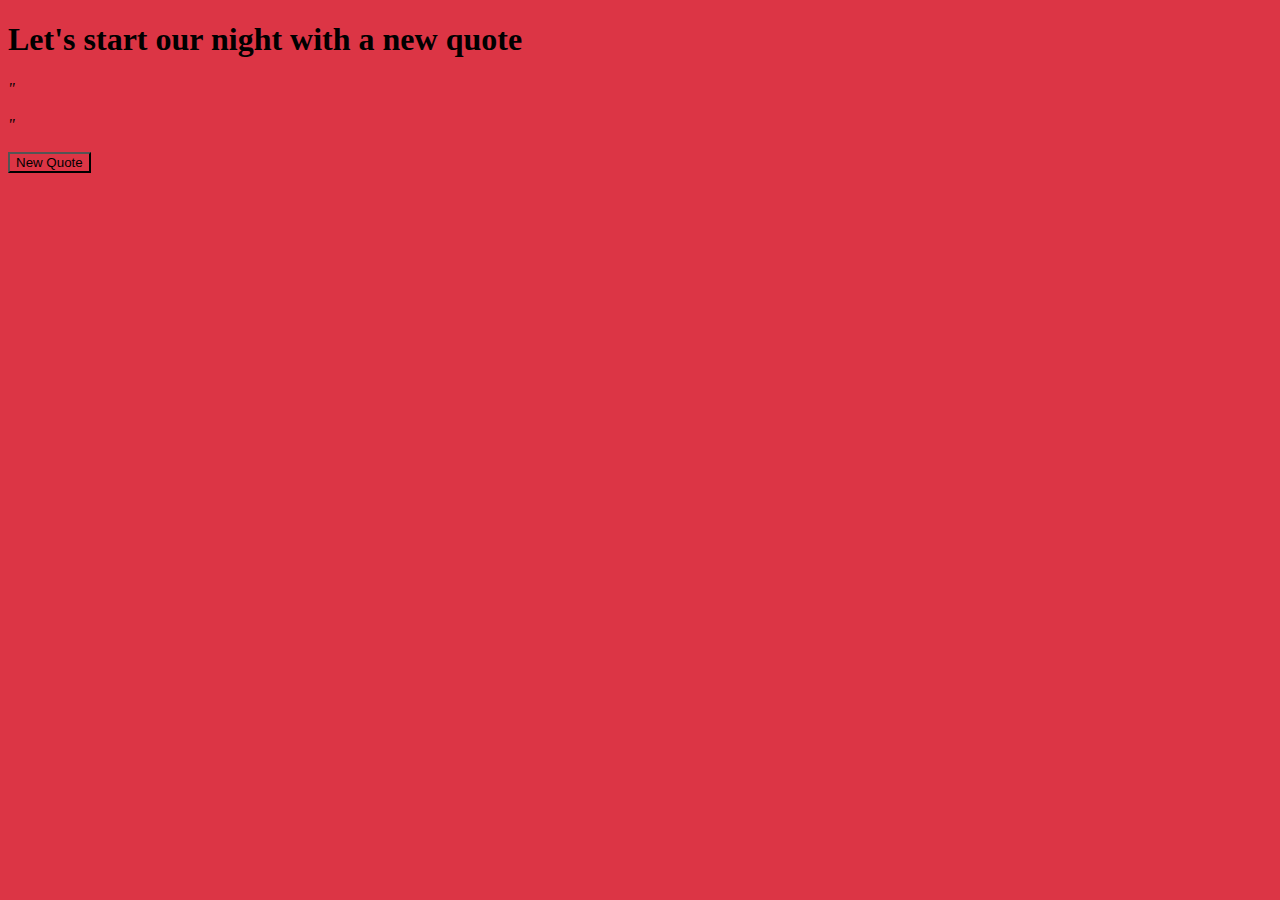
==== index.html @ ed246549 "Rename rcg.html to index.html" ====
<!DOCTYPE html>
<html lang="en">

<head>
    <meta charset="UTF-8">
    <meta name="viewport" content="width=device-width, initial-scale=1.0">
    <title>Random Quote Generator</title>
    <link rel="stylesheet" href="styles.css">
     <script src="rcg.js"></script>

</head>

<body>
    <h1 id="greeting">Let's start our [timeOfDay] with a new quote</h1>
    <div class="quote-container">
        <i id="quoteMark" class="quote-mark">"</i>
        <div class="quote-text" id="quote">
            Loading...
        </div>
        <i class="quote-mark">"</i>
        <div class="quote-author" id="author"></div>
        <button class="new-quote-button" id="new-quote-btn">New Quote</button>
    </div>
    <script>
        document.addEventListener("DOMContentLoaded", function () {
            const quotes = [
                {
                    text: "The only way to do great work is to love what you do.",
                    author: "        -By Steve Jobs",
                },
                {
                    text: "Success is not final, failure is not fatal: It is the courage to continue that counts.",
                    author: "        -By Winston Churchill",
                },
                {
                    text: "The future belongs to those who believe in the beauty of their dreams.",
                    author: "        -By Eleanor Roosevelt",
                },
                {
                    text: "In the middle of difficulty lies opportunity.",
                    author: "        -By Albert Einstein",
                },
                {
                    text: "Don't watch the clock; do what it does. Keep going.",
                    author: "        -By Sam Levenson",
                },
                {
                    text: "The only limit to our realization of tomorrow will be our doubts of today.",
                    author: "        -By Franklin D. Roosevelt",
                },
                {
                    text: "Believe you can and you're halfway there.",
                    author: "        -By Theodore Roosevelt",
                },
                {
                    text: "Your time is limited, don't waste it living someone else's life.",
                    author: "        -By Steve Jobs",
                },
                {
                    text: "It does not matter how slowly you go as long as you do not stop.",
                    author: "        -By Confucius",
                },
                {
                    text: "The best way to predict the future is to create it.",
                    author: "        -By Peter Drucker",
                },

            ];


            const colors = [
                "#007BFF",
                "#6610F2",
                "#6F42C1",
                "#E83E8C",
                "#DC3545",
                "#FD7E14",
                "#FFC107",
                "#28A745",
                "#20C997",
                "#17A2B8",
            ];

            const greeting = document.getElementById("greeting");
            const quoteText = document.getElementById("quote");
            const quoteAuthor = document.getElementById("author");
            const newQuoteBtn = document.getElementById("new-quote-btn");

            function getGreeting() {
                const time = new Date().getHours();
                let displaytime;

                if (time < 12) {
                    displaytime = 'morning';
                } else if (time < 17) {
                    displaytime = 'afternoon';
                } else if (time < 19 && time > 17) {
                    displaytime = 'evening';
                } else {
                    displaytime = 'night';
                }

                return displaytime;
            }

            function getRandomQuote() {
                return quotes[Math.floor(Math.random() * quotes.length)];
            }

            function getRandomColor() {
                return colors[Math.floor(Math.random() * colors.length)];
            }

            function updateUI() {
                const greetingText = `Let's start our ${getGreeting()} with a new quote`;
                greeting.textContent = greetingText;

                const randomQuote = getRandomQuote();
                quoteText.textContent = randomQuote.text;
                quoteAuthor.textContent = randomQuote.author;

                const randomColor = getRandomColor();
                document.body.style.backgroundColor = randomColor;
                newQuoteBtn.style.backgroundColor = randomColor;
                quoteText.style.color = randomColor;
                quoteAuthor.style.color = randomColor;
            }

            newQuoteBtn.addEventListener("click", updateUI);

            updateUI();
        });
    </script>
</body>

</html>
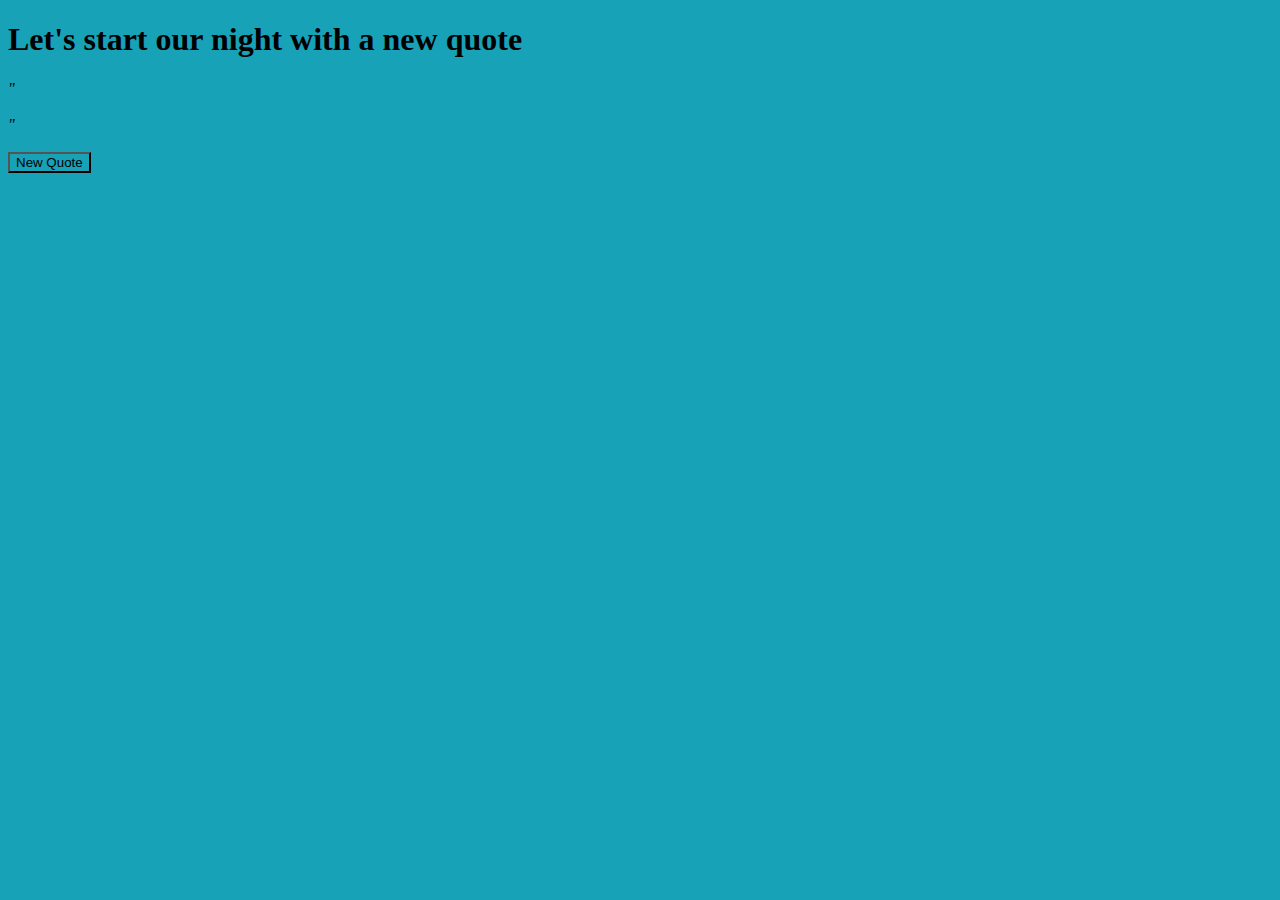
==== commit 8a4b866b: "Update index.html" ====
--- a/index.html
+++ b/index.html
@@ -5,7 +5,7 @@
     <meta charset="UTF-8">
     <meta name="viewport" content="width=device-width, initial-scale=1.0">
     <title>Random Quote Generator</title>
-    <link rel="stylesheet" href="styles.css">
+    <link rel="stylesheet" href="rcg.css">
      <script src="rcg.js"></script>
 
 </head>
@@ -47,6 +47,10 @@
                 {
                     text: "The only limit to our realization of tomorrow will be our doubts of today.",
                     author: "        -By Franklin D. Roosevelt",
+                },
+                {
+                    text: "People are jealous of what you've got, not how you got it!",
+                    author: "        -By Jimmy Carr ",
                 },
                 {
                     text: "Believe you can and you're halfway there.",
